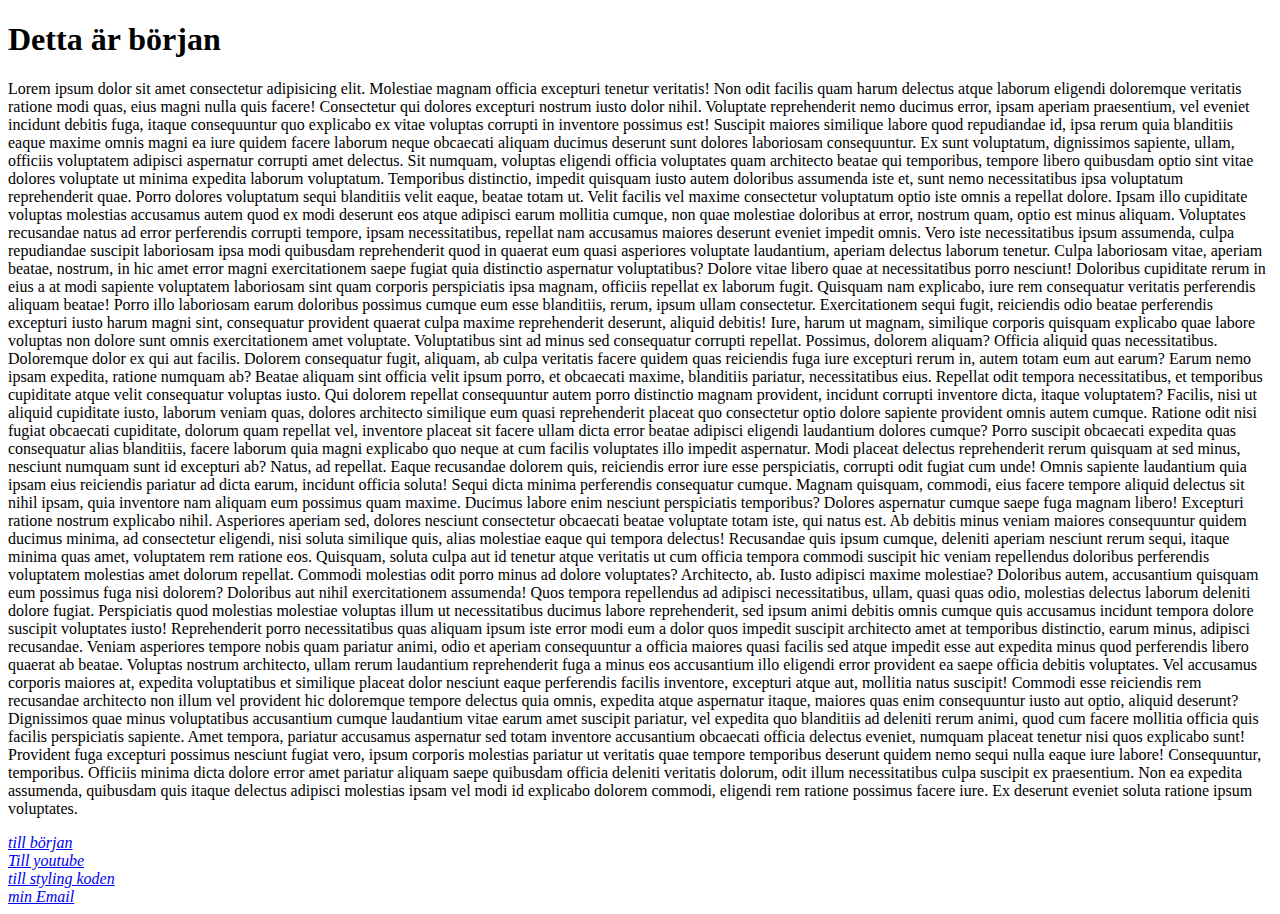
==== index.html @ a42f4e81 "uppgift 3" ====
<!DOCTYPE html>
<html lang="en">

<head>
    <meta charset="UTF-8">
    <meta name="viewport" content="width=device-width, initial-scale=1.0">
    <title>Linkie Links</title>
</head>

<link rel="stylesheet" href="style.css">
<body id="home">

    <main>
        <section>
            <h1> Detta är början</h1>
            <p> Lorem ipsum dolor sit amet consectetur adipisicing elit. Molestiae magnam officia excepturi tenetur
                veritatis! Non odit facilis quam harum delectus atque laborum eligendi doloremque veritatis ratione modi
                quas, eius magni nulla quis facere! Consectetur qui dolores excepturi nostrum iusto dolor nihil.
                Voluptate reprehenderit nemo ducimus error, ipsam aperiam praesentium, vel eveniet incidunt debitis
                fuga, itaque consequuntur quo explicabo ex vitae voluptas corrupti in inventore possimus est! Suscipit
                maiores similique labore quod repudiandae id, ipsa rerum quia blanditiis eaque maxime omnis magni ea
                iure quidem facere laborum neque obcaecati aliquam ducimus deserunt sunt dolores laboriosam
                consequuntur. Ex sunt voluptatum, dignissimos sapiente, ullam, officiis voluptatem adipisci aspernatur
                corrupti amet delectus. Sit numquam, voluptas eligendi officia voluptates quam architecto beatae qui
                temporibus, tempore libero quibusdam optio sint vitae dolores voluptate ut minima expedita laborum
                voluptatum. Temporibus distinctio, impedit quisquam iusto autem doloribus assumenda iste et, sunt nemo
                necessitatibus ipsa voluptatum reprehenderit quae. Porro dolores voluptatum sequi blanditiis velit
                eaque, beatae totam ut. Velit facilis vel maxime consectetur voluptatum optio iste omnis a repellat
                dolore. Ipsam illo cupiditate voluptas molestias accusamus autem quod ex modi deserunt eos atque
                adipisci earum mollitia cumque, non quae molestiae doloribus at error, nostrum quam, optio est minus
                aliquam. Voluptates recusandae natus ad error perferendis corrupti tempore, ipsam necessitatibus,
                repellat nam accusamus maiores deserunt eveniet impedit omnis. Vero iste necessitatibus ipsum assumenda,
                culpa repudiandae suscipit laboriosam ipsa modi quibusdam reprehenderit quod in quaerat eum quasi
                asperiores voluptate laudantium, aperiam delectus laborum tenetur. Culpa laboriosam vitae, aperiam
                beatae, nostrum, in hic amet error magni exercitationem saepe fugiat quia distinctio aspernatur
                voluptatibus? Dolore vitae libero quae at necessitatibus porro nesciunt! Doloribus cupiditate rerum in
                eius a at modi sapiente voluptatem laboriosam sint quam corporis perspiciatis ipsa magnam, officiis
                repellat ex laborum fugit. Quisquam nam explicabo, iure rem consequatur veritatis perferendis aliquam
                beatae! Porro illo laboriosam earum doloribus possimus cumque eum esse blanditiis, rerum, ipsum ullam
                consectetur. Exercitationem sequi fugit, reiciendis odio beatae perferendis excepturi iusto harum magni
                sint, consequatur provident quaerat culpa maxime reprehenderit deserunt, aliquid debitis! Iure, harum ut
                magnam, similique corporis quisquam explicabo quae labore voluptas non dolore sunt omnis exercitationem
                amet voluptate. Voluptatibus sint ad minus sed consequatur corrupti repellat. Possimus, dolorem aliquam?
                Officia aliquid quas necessitatibus. Doloremque dolor ex qui aut facilis. Dolorem consequatur fugit,
                aliquam, ab culpa veritatis facere quidem quas reiciendis fuga iure excepturi rerum in, autem totam eum
                aut earum? Earum nemo ipsam expedita, ratione numquam ab? Beatae aliquam sint officia velit ipsum porro,
                et obcaecati maxime, blanditiis pariatur, necessitatibus eius. Repellat odit tempora necessitatibus, et
                temporibus cupiditate atque velit consequatur voluptas iusto. Qui dolorem repellat consequuntur autem
                porro distinctio magnam provident, incidunt corrupti inventore dicta, itaque voluptatem? Facilis, nisi
                ut aliquid cupiditate iusto, laborum veniam quas, dolores architecto similique eum quasi reprehenderit
                placeat quo consectetur optio dolore sapiente provident omnis autem cumque. Ratione odit nisi fugiat
                obcaecati cupiditate, dolorum quam repellat vel, inventore placeat sit facere ullam dicta error beatae
                adipisci eligendi laudantium dolores cumque? Porro suscipit obcaecati expedita quas consequatur alias
                blanditiis, facere laborum quia magni explicabo quo neque at cum facilis voluptates illo impedit
                aspernatur. Modi placeat delectus reprehenderit rerum quisquam at sed minus, nesciunt numquam sunt id
                excepturi ab? Natus, ad repellat. Eaque recusandae dolorem quis, reiciendis error iure esse
                perspiciatis, corrupti odit fugiat cum unde! Omnis sapiente laudantium quia ipsam eius reiciendis
                pariatur ad dicta earum, incidunt officia soluta! Sequi dicta minima perferendis consequatur cumque.
                Magnam quisquam, commodi, eius facere tempore aliquid delectus sit nihil ipsam, quia inventore nam
                aliquam eum possimus quam maxime. Ducimus labore enim nesciunt perspiciatis temporibus? Dolores
                aspernatur cumque saepe fuga magnam libero! Excepturi ratione nostrum explicabo nihil. Asperiores
                aperiam sed, dolores nesciunt consectetur obcaecati beatae voluptate totam iste, qui natus est. Ab
                debitis minus veniam maiores consequuntur quidem ducimus minima, ad consectetur eligendi, nisi soluta
                similique quis, alias molestiae eaque qui tempora delectus! Recusandae quis ipsum cumque, deleniti
                aperiam nesciunt rerum sequi, itaque minima quas amet, voluptatem rem ratione eos. Quisquam, soluta
                culpa aut id tenetur atque veritatis ut cum officia tempora commodi suscipit hic veniam repellendus
                doloribus perferendis voluptatem molestias amet dolorum repellat. Commodi molestias odit porro minus ad
                dolore voluptates? Architecto, ab. Iusto adipisci maxime molestiae? Doloribus autem, accusantium
                quisquam eum possimus fuga nisi dolorem? Doloribus aut nihil exercitationem assumenda! Quos tempora
                repellendus ad adipisci necessitatibus, ullam, quasi quas odio, molestias delectus laborum deleniti
                dolore fugiat. Perspiciatis quod molestias molestiae voluptas illum ut necessitatibus ducimus labore
                reprehenderit, sed ipsum animi debitis omnis cumque quis accusamus incidunt tempora dolore suscipit
                voluptates iusto! Reprehenderit porro necessitatibus quas aliquam ipsum iste error modi eum a dolor quos
                impedit suscipit architecto amet at temporibus distinctio, earum minus, adipisci recusandae. Veniam
                asperiores tempore nobis quam pariatur animi, odio et aperiam consequuntur a officia maiores quasi
                facilis sed atque impedit esse aut expedita minus quod perferendis libero quaerat ab beatae. Voluptas
                nostrum architecto, ullam rerum laudantium reprehenderit fuga a minus eos accusantium illo eligendi
                error provident ea saepe officia debitis voluptates. Vel accusamus corporis maiores at, expedita
                voluptatibus et similique placeat dolor nesciunt eaque perferendis facilis inventore, excepturi atque
                aut, mollitia natus suscipit! Commodi esse reiciendis rem recusandae architecto non illum vel provident
                hic doloremque tempore delectus quia omnis, expedita atque aspernatur itaque, maiores quas enim
                consequuntur iusto aut optio, aliquid deserunt? Dignissimos quae minus voluptatibus accusantium cumque
                laudantium vitae earum amet suscipit pariatur, vel expedita quo blanditiis ad deleniti rerum animi, quod
                cum facere mollitia officia quis facilis perspiciatis sapiente. Amet tempora, pariatur accusamus
                aspernatur sed totam inventore accusantium obcaecati officia delectus eveniet, numquam placeat tenetur
                nisi quos explicabo sunt! Provident fuga excepturi possimus nesciunt fugiat vero, ipsum corporis
                molestias pariatur ut veritatis quae tempore temporibus deserunt quidem nemo sequi nulla eaque iure
                labore! Consequuntur, temporibus. Officiis minima dicta dolore error amet pariatur aliquam saepe
                quibusdam officia deleniti veritatis dolorum, odit illum necessitatibus culpa suscipit ex praesentium.
                Non ea expedita assumenda, quibusdam quis itaque delectus adipisci molestias ipsam vel modi id explicabo
                dolorem commodi, eligendi rem ratione possimus facere iure. Ex deserunt eveniet soluta ratione ipsum
                voluptates.</p>
            <div class="column-style">
                <a href="#home">till början</a> <!-- bokmärke-->

                <a href="https://www.youtube.com/?app=desktop&gl=SE&hl=sv"> Till youtube</a> <!-- Absolut länk-->

                <a href="style.css"> till styling koden</a> <!-- Relativ länk-->

                <a href="mailto:Alexander.pinter@elev.ga.ntig.se"> min Email</a> <!-- E-post Länk-->

                <a href="index.html">  
                   
            </div>
        </section>
    </main>



</body>

</html>
---- style.css ----
.column-style{
    display:flex;
    flex-direction: column;
}

.column-style{
    font-style:italic;
    
}


.Bicep{ 

    width:2rem;

}

img{

    max-width:100%;

    font-family:sans-serif;

}
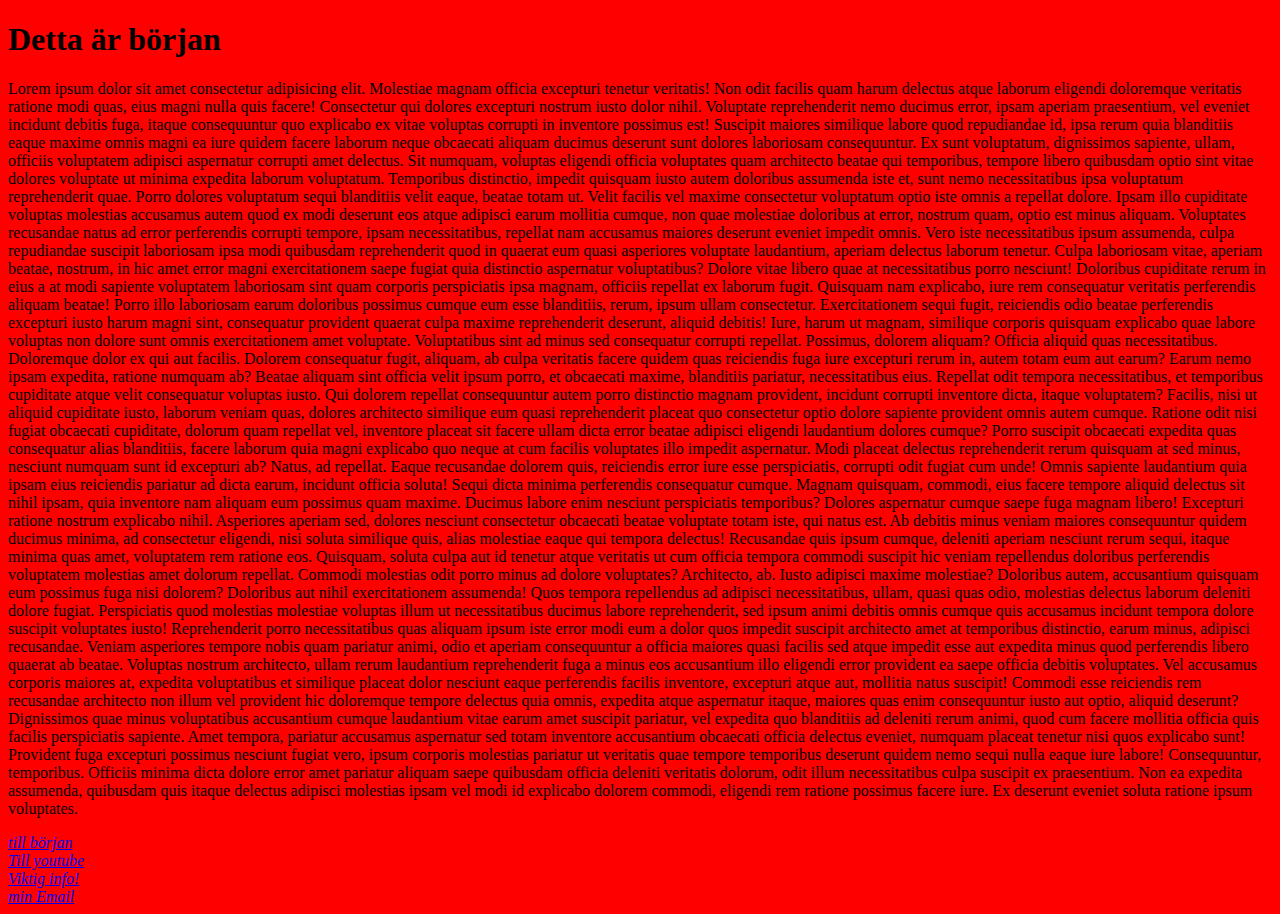
==== commit f846d9b3: "uppgift 3 klar /2" ====
--- a/index.html
+++ b/index.html
@@ -6,8 +6,8 @@
     <meta name="viewport" content="width=device-width, initial-scale=1.0">
     <title>Linkie Links</title>
 </head>
-
-<link rel="stylesheet" href="style.css">
+<!-- relativ -->
+<link rel="stylesheet" href="style.css">  
 <body id="home">
 
     <main>
@@ -95,11 +95,9 @@
 
                 <a href="https://www.youtube.com/?app=desktop&gl=SE&hl=sv"> Till youtube</a> <!-- Absolut länk-->
 
-                <a href="style.css"> till styling koden</a> <!-- Relativ länk-->
+                <a href="tet.html"> Viktig info!</a> <!-- Relativ länk-->
 
-                <a href="mailto:Alexander.pinter@elev.ga.ntig.se"> min Email</a> <!-- E-post Länk-->
-
-                <a href="index.html">  
+                <a href="mailto:Alexander.pinter@elev.ga.ntig.se"> min Email</a> <!-- E-post Länk--> 
                    
             </div>
         </section>
--- a/style.css
+++ b/style.css
@@ -8,18 +8,12 @@
     
 }
 
-
-.Bicep{ 
-
-    width:2rem;
-
+body {
+    background: red;
 }
 
-img{
+.rickroll {
 
-    max-width:100%;
+font-weight: bolder;
 
-    font-family:sans-serif;
-
-}
-
+}